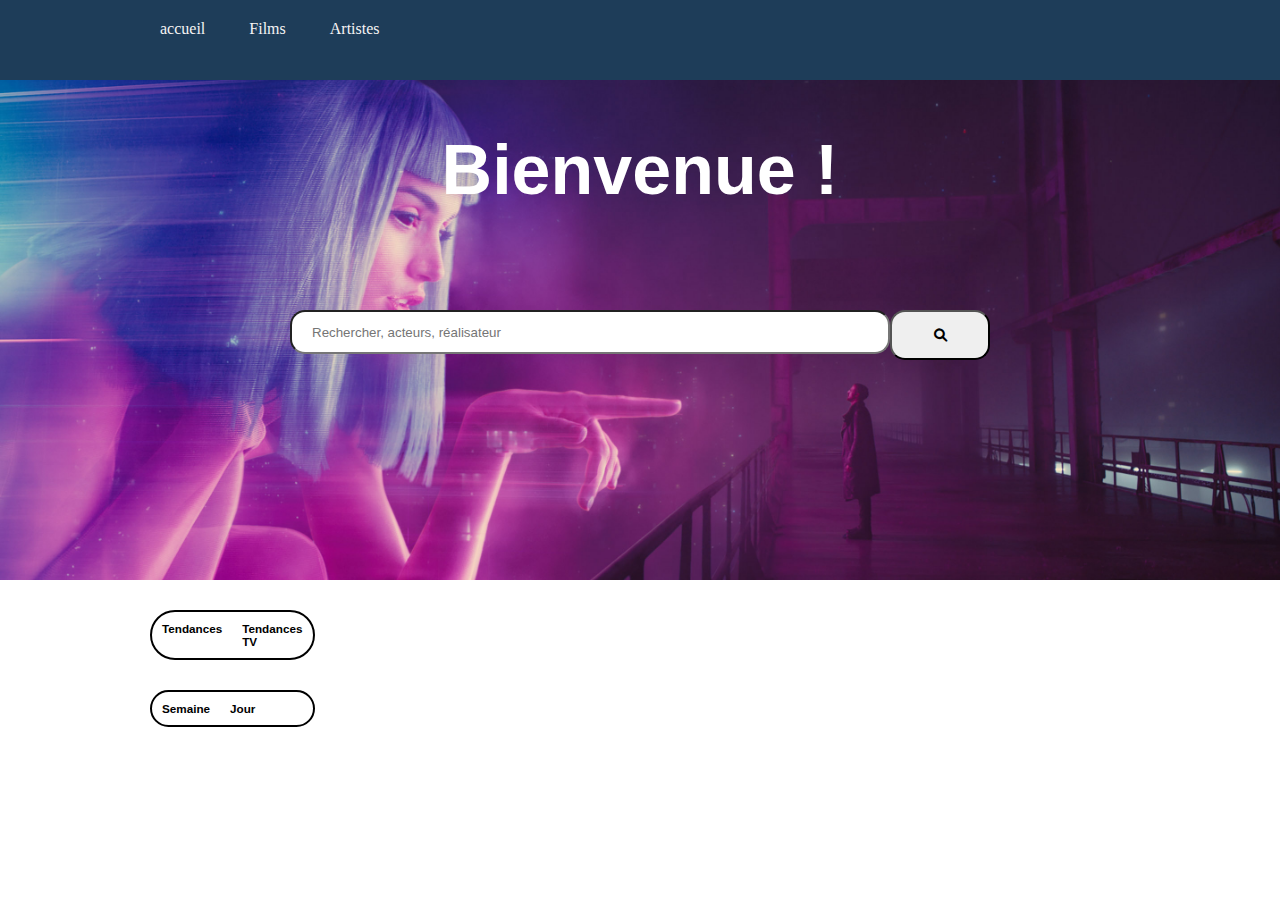
==== Main/index.html @ 14280916 "order change" ====
<!DOCTYPE html>
<html lang="en">
  <head>
    <meta charset="UTF-8" />
    <meta http-equiv="X-UA-Compatible" content="IE=edge" />
    <meta name="viewport" content="width=device-width, initial-scale=1.0" />
    <title>Document</title>
    <link rel="stylesheet" href="./style/index.css" />
    <link
      rel="stylesheet"
      href="https://cdnjs.cloudflare.com/ajax/libs/font-awesome/6.0.0/css/all.min.css"
      integrity="sha512-9usAa10IRO0HhonpyAIVpjrylPvoDwiPUiKdWk5t3PyolY1cOd4DSE0Ga+ri4AuTroPR5aQvXU9xC6qOPnzFeg=="
      crossorigin="anonymous"
      referrerpolicy="no-referrer"
    />
  </head>
  <body>
    <header>
      <nav class="wrapper">
        <ul>
          <li>
            <a href="/index.html">accueil</a>
          </li>
          <li>
            <a href="">Films</a>
            <ul class="sub-menu">
              <li>
                <a href="/FilmsPopulaires/filmsPopulaires.html"
                  >Films du Moment</a
                >
              </li>
              <li><a href="/Artistes/artistes.html">Films à venir</a></li>
            </ul>
          </li>
          <li>
            <a href="">Artistes</a>
            <ul class="sub-menu">
              <li><a href="/Artistes/artistes.html">Artistes populaires</a></li>
            </ul>
          </li>
        </ul>
      </nav>
    </header>

    <main>
      <div class="filter-container">
        <div class="Titlte-filter-container"><h2>Bienvenue !</h2></div>
        <div class="input-search">
          <input
            type="text"
            id="inputSearch"
            placeholder="Rechercher, acteurs, réalisateur"
          />
          <button>
            <i class="fa-solid fa-magnifying-glass"></i>
          </button>
        </div>
      </div>
      <div class="content">
        <div class="carrouselCredits">
          <div class="Credits"></div>
        </div>
      </div>
      <div class="movies-trending">
        <div class="Switch">
          <h3 id="TendancesHover">
            <a href="" id="Tend">Tendances</a>
          </h3>
          <h3>
            <a href="" id="TV">Tendances TV</a>
          </h3>
        </div>
        <div class="carousel">
          <div class="trending"></div>
        </div>
      </div>
      <div class="trendingOnPerson">
        <div class="Switch">
          <h3 id="TendancesHoverPerson">
            <a href="" id="Week">Semaine</a>
          </h3>
          <h3>
            <a href="" id="Day">Jour</a>
          </h3>
        </div>
        <div class="carouselPerson">
          <div class="trendingPerson"></div>
        </div>
      </div>
    </main>
    <script src="./style/index.js"></script>
    <script src="./style/search.js"></script>
  </body>
</html>
---- Main/style/index.css ----
* {
  margin: 0;
  padding: 0;
  box-sizing: inherit;
}

li {
  list-style: none;
  list-style-type: none;
  cursor: pointer;
}

body {
  background-color: #ffffff;
}

* {
  box-sizing: border-box;
}

a {
  text-decoration: none;
  color: black;
}

.wrapper {
  margin: 0 auto;
  width: 1000px;
  height: 80px;
}

header {
  background: #1e3d59;
}
header a {
  text-decoration: none;
  color: rgb(245, 244, 244);
}

header li {
  display: inline-block;
  vertical-align: top;
  position: relative;
  z-index: 100;
}

header li a {
  display: block;
  padding: 20px;
}

header li a:hover {
  background: rgb(51, 51, 51);
  color: #fff;
}

header li:hover .sub-menu {
  display: block;
  background: rgb(61, 61, 61);
}

.sub-menu {
  display: none;
  position: absolute;
  background-color: aqua;
  width: 200px;
}

.movies-trending {
  margin: 30px auto;
}

.card {
  margin: 10px;
  width: 275px;
}
.card .card-popular {
  color: rgb(53, 53, 53);
  font-family: "Lucida Sans", "Lucida Sans Regular", "Lucida Grande", "Lucida Sans Unicode", Geneva, Verdana, sans-serif;
}
.card .card-popular .profile-popular {
  width: 150px;
  height: 225px;
}
.card .card-popular .profile-popular img {
  height: 100%;
  width: 100%;
  border-radius: 10px;
}
.card .card-popular .profile-meta {
  justify-content: center;
  font-size: 10px;
  position: relative;
}
.card .card-popular .profile-meta .name {
  font-weight: 700;
  font-weight: 600;
  word-wrap: break-word;
}

.carousel {
  width: 80%;
  margin: 0 auto;
  overflow: hidden;
}
.carousel .trending {
  display: flex;
  width: 100%;
  -ms-scroll-snap-type: x mandatory;
      scroll-snap-type: x mandatory;
  -webkit-overflow-scrolling: touch;
  overflow-x: scroll;
}
.carousel .slide {
  width: 100%;
  scroll-snap-align: start;
}

.trendingOnPerson {
  margin: 30px auto;
}
.trendingOnPerson .carouselPerson {
  width: 80%;
  margin: 0 auto;
  overflow: hidden;
}
.trendingOnPerson .carouselPerson .trendingPerson {
  display: flex;
  width: 100%;
  -ms-scroll-snap-type: x mandatory;
      scroll-snap-type: x mandatory;
  -webkit-overflow-scrolling: touch;
  overflow-x: scroll;
}
.trendingOnPerson .carouselPerson .slide {
  width: 100%;
  scroll-snap-align: start;
}

#canvas {
  border: 1px solid black;
  color: azure;
  border-radius: 150px;
  position: absolute;
  top: -29px;
  left: -1px;
  z-index: 1000;
  width: 30px;
  height: 30px;
  display: flex;
  justify-content: center;
  align-items: center;
}

.visiblity {
  display: none;
}

.green {
  background-color: rgb(2, 219, 2);
}

.red {
  background-color: rgb(207, 2, 2);
}

.Switch {
  display: flex;
  width: 165px;
  border-radius: 50px;
  margin-left: 150px;
  margin-top: 20px;
  font-size: 10px;
  font-family: "Gill Sans", "Gill Sans MT", Calibri, "Trebuchet MS", sans-serif;
  border: solid 2px black;
}
.Switch h3 {
  padding: 10px;
  color: black;
}

.content {
  width: 100%;
}
.content .search-wrap {
  width: 60%;
  position: absolute;
  left: 50%;
  transform: translateX(-50%);
}
.content .search {
  display: flex;
  width: 100%;
}
.content .search .Details {
  margin: 20px;
  height: 350px;
  overflow: hidden;
}
.content .search .Details h3 {
  font-size: 50px;
  padding: 20px;
}
.content .search .Details P {
  font-size: 20px;
}
.content .search #pp {
  min-height: 375px;
  height: 375px;
}

#inputSearch {
  padding: 20px;
  width: 600px;
  border-radius: 15px;
  height: 10px;
  margin-top: 100px;
}

button {
  height: 50px;
  width: 100px;
  margin-top: 100px;
  border-radius: 15px;
  cursor: pointer;
}

.filter-container {
  width: 100%;
  height: 500px;
  background: url(/assets/img/bladerunner2049.jpg) center/cover;
}
.filter-container h2 {
  font-size: 70px;
}
.filter-container .Titlte-filter-container {
  display: flex;
  justify-content: center;
}
.filter-container .Titlte-filter-container h2 {
  margin-top: 50px;
  color: white;
  font-family: Verdana, Geneva, Tahoma, sans-serif;
}
.filter-container .input-search {
  display: flex;
  justify-content: center;
}/*# sourceMappingURL=index.css.map */
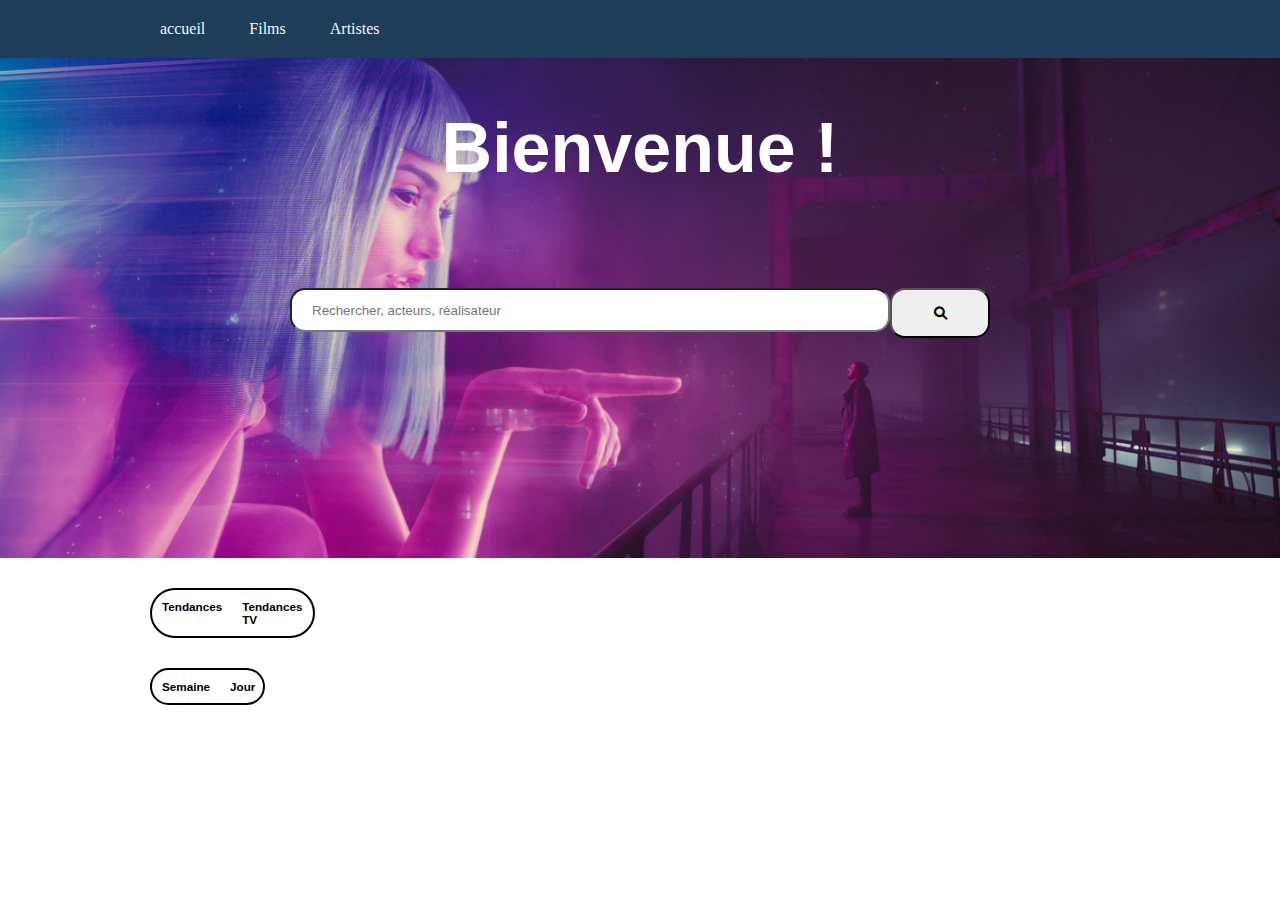
==== commit 3858b073: "apres la guerre" ====
--- a/Main/index.html
+++ b/Main/index.html
@@ -19,7 +19,7 @@
       <nav class="wrapper">
         <ul>
           <li>
-            <a href="/index.html">accueil</a>
+            <a href="/Main/index.html">accueil</a>
           </li>
           <li>
             <a href="">Films</a>
@@ -57,13 +57,18 @@
         </div>
       </div>
       <div class="content">
-        <div class="carrouselCredits">
-          <div class="Credits"></div>
+        <div class="Content-uppper">
+        <div class="lower-content"></div>
+        <div class="lower-content-Carousel">
+          <div class="carousel">
+            <div class="search-carousel"></div>
+          </div>
         </div>
+      </div>
       </div>
       <div class="movies-trending">
         <div class="Switch">
-          <h3 id="TendancesHover">
+          <h3>
             <a href="" id="Tend">Tendances</a>
           </h3>
           <h3>
@@ -75,8 +80,8 @@
         </div>
       </div>
       <div class="trendingOnPerson">
-        <div class="Switch">
-          <h3 id="TendancesHoverPerson">
+        <div class="SwitchDisco">
+          <h3>
             <a href="" id="Week">Semaine</a>
           </h3>
           <h3>
@@ -92,3 +97,4 @@
     <script src="./style/search.js"></script>
   </body>
 </html>
+
--- a/Main/style/index.css
+++ b/Main/style/index.css
@@ -14,6 +14,19 @@
   background-color: #ffffff;
 }
 
+body::-webkit-scrollbar {
+  width: 0.5em;
+}
+
+body::-webkit-scrollbar-track {
+  box-shadow: inset 0 0 6px rgba(0, 0, 0, 0.3);
+}
+
+body::-webkit-scrollbar-thumb {
+  background-color: darkgrey;
+  outline: 1px solid slategrey;
+}
+
 * {
   box-sizing: border-box;
 }
@@ -26,7 +39,6 @@
 .wrapper {
   margin: 0 auto;
   width: 1000px;
-  height: 80px;
 }
 
 header {
@@ -164,6 +176,14 @@
   background-color: rgb(207, 2, 2);
 }
 
+.grey {
+  background-color: rgb(214, 214, 214);
+}
+
+.orange {
+  background-color: rgb(250, 204, 0);
+}
+
 .Switch {
   display: flex;
   width: 165px;
@@ -179,10 +199,26 @@
   color: black;
 }
 
+.SwitchDisco {
+  display: flex;
+  width: 115px;
+  border-radius: 50px;
+  margin-left: 150px;
+  margin-top: 20px;
+  font-size: 10px;
+  font-family: "Gill Sans", "Gill Sans MT", Calibri, "Trebuchet MS", sans-serif;
+  border: solid 2px black;
+}
+.SwitchDisco h3 {
+  padding: 10px;
+  color: black;
+  transition: 0.2;
+}
+
 .content {
   width: 100%;
 }
-.content .search-wrap {
+.content .Content-uppper {
   width: 60%;
   position: absolute;
   left: 50%;
@@ -191,6 +227,7 @@
 .content .search {
   display: flex;
   width: 100%;
+  margin-top: 30px;
 }
 .content .search .Details {
   margin: 20px;
@@ -207,6 +244,26 @@
 .content .search #pp {
   min-height: 375px;
   height: 375px;
+}
+
+.lower-content-Carousel {
+  margin: 30px auto;
+}
+.lower-content-Carousel .carousel {
+  width: 100%;
+  margin: 0 auto;
+  overflow: hidden;
+}
+.lower-content-Carousel .carousel .search-carousel {
+  display: flex;
+  width: 100%;
+  -ms-scroll-snap-type: x mandatory;
+      scroll-snap-type: x mandatory;
+  -webkit-overflow-scrolling: touch;
+}
+.lower-content-Carousel .carousel .slide {
+  width: 100%;
+  scroll-snap-align: start;
 }
 
 #inputSearch {
